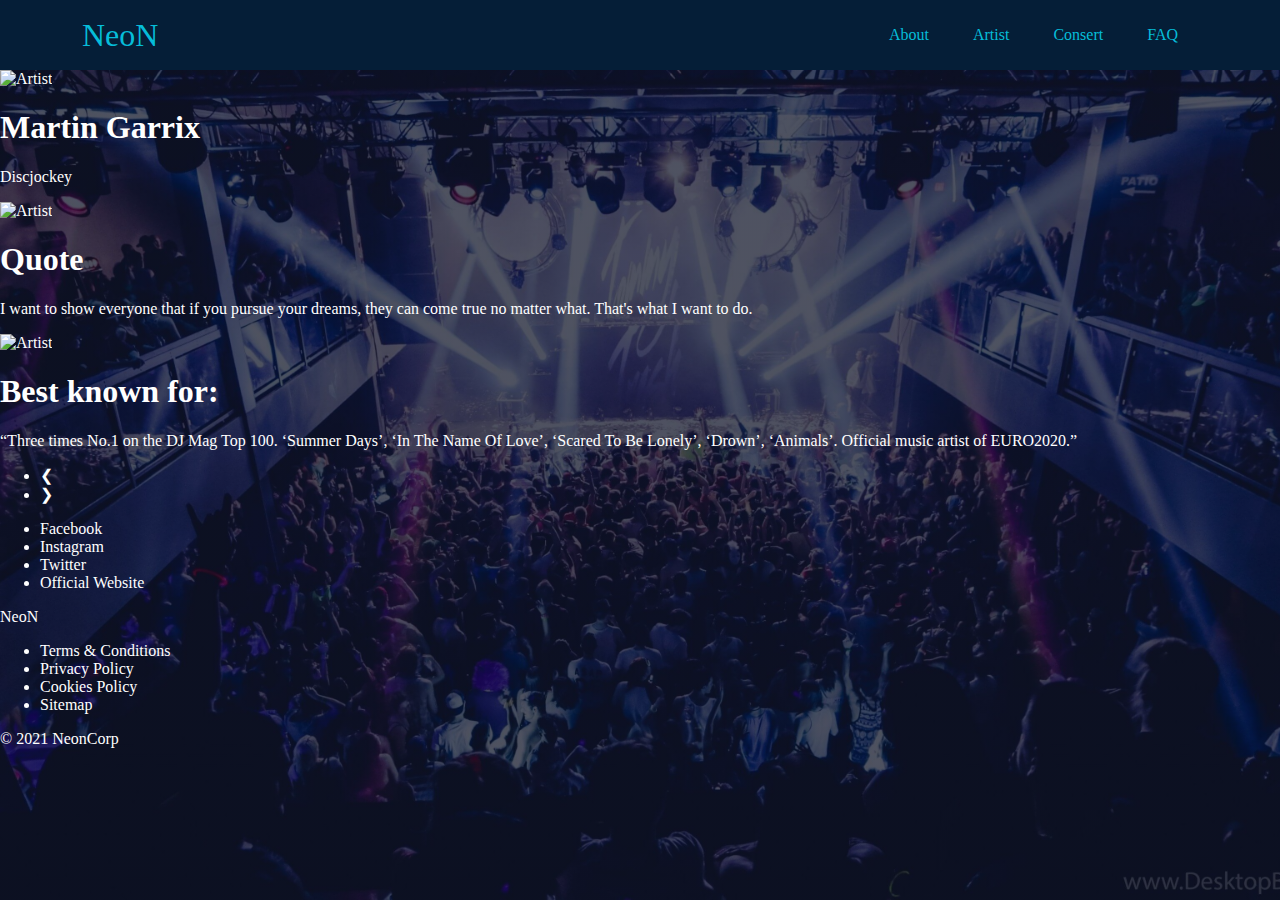
==== neonArtist.html @ e8aaab26 "nav" ====
<!DOCTYPE html>
<html lang="en">
<head>
    <meta charset="UTF-8">
    <meta http-equiv="X-UA-Compatible" content="IE=edge">
    <meta name="viewport" content="width=device-width, initial-scale=1.0">
    <title>NeonArtist</title>
    <link rel="stylesheet" href="style.css">
    <link rel="stylesheet" href="header.css">
    <link rel="stylesheet" href="main.css">
    <link rel="stylesheet" href="footer.css">
    <link rel="stylesheet" href="mediaQueries.css">
    <script defer src="style.js" ></script>
    <link rel="shortcut icon" href="ArtistHeroImg/ArtisHeroImg1.jpg" type="image/x-icon">
</head>
<body class="neonArtist">
    <header>
        <div class="navbar">
            <span class="logo">NeoN</span>

            <div class="hamburgerButton" onclick="openNavbar()" id="hamburgerButton">
                <span class="bar"></span>
                <span class="bar"></span>
                <span class="bar"></span>
            </div>

            <div class="navbarLinks">
                <ul>
                    <li><a href="#" class="link">About</a></li>
                    <li><a href="#" class="secondLink">Artist</a></li>
                    <li><a href="#" class="link">Consert</a></li>
                    <li><a href="#" class="link">FAQ</a></li>
                </ul>
            </div>
        </div>
        
        <div class="hamburgerNavbarLinks" id="hamburgerNavbarLinks">
            <div class="hamburgerNavContent">
                <span class="hamburgerNavbarLogo">NeoN</span>
                <h2>Menu</h2>
                <ul>
                    <li><a href="#">About</a></li>
                    <li><a href="#">Artist</a></li>
                    <li><a href="#">Consert</a></li>
                    <li><a href="#">FAQ</a></li>
                </ul>

                <h2>Neon Media</h2>
                <ul>
                    <li><a href="#">Facebook</a></li>
                    <li><a href="#">Instagram</a></li>
                    <li><a href="#">Twitter</a></li>
                </ul>

                <h2>Tags</h2>
                <ul>
                    <li><a href="#">#Neon4Life</a></li>
                    <li><a href="#">#ElectroPop</a></li>
                    <li><a href="#">#TropicalHouse</a></li>
                    <li><a href="#">#ElectroHouse</a></li>
                    <li><a href="#">#ProgressivHouse</a></li>
                </ul>

                <div class="footerContent">
                    <span class="hamburgerNavbarLogo">NeoN</span>
                    <ul>
                        <li><a href="#">Terms & Conditions</a></li>
                        <li><a href="#">Privacy Policy</a></li>
                        <li><a href="#">Cookies Policy</a></li>
                        <li><a href="#" target="_blank">Sitemap</a></li>
                    </ul>
                    <p class="copyright">&copy; 2021 NeonCorp</p>
                </div>
            </div>
         
            <div class="crossButton" onclick="closeNavbar()" id="closeButoon">
                <div>&#10006;</div>
            </div>
        </div>
    </header>

    <main>
        <div class="main-grid">
            <div class="leftContent">

                <div class="banner1">
                    <img src="#" alt="Artist">
                    <h1>Martin Garrix</h1>
                    <div class="subheader">
                        <p>Discjockey</p>                        
                    </div>
                </div>

                <div class="banner2">
                    <img src="#" alt="Artist">
                    <h1>Quote</h1>
                    <div class="subheader">
                        <p>I want to show everyone that if you pursue your dreams, they can come true no matter what. That's what I want to do.</p>                        
                    </div>
                </div>

                <div class="banner3">
                    <img src="#" alt="Artist">
                    <h1>Best known for:</h1>
                    <div class="subheader">
                        <p>“Three times No.1 on the DJ Mag Top 100. ‘Summer Days’, ‘In The Name Of Love’, ‘Scared To Be Lonely’, ‘Drown’, ‘Animals’. Official music artist of EURO2020.”</p>                        
                    </div>
                </div>

                <ul>
                    <li><a class="prev" onclick="plusSlides(-1)">&#10094;</a></li>
                    <li><a class="next" onclick="plusSlides(1)">&#10095;</a></li>
                </ul>

            </div>

            <div class="rightContent">
                <div class="socialMedia">
                    <ul>
                        <li><a href="#" target="_blank">Facebook</a></li>
                        <li><a href="#" target="_blank">Instagram</a></li>
                        <li><a href="#" target="_blank">Twitter</a></li>
                        <li><a href="#" target="_blank">Official Website</a></li>
                    </ul>
                </div>
            </div>
        </div>
    </main>

    <footer>
        <div class="footerContent">
            <span class="footerLogo">NeoN</span>
            <ul>
                <li><a href="#">Terms & Conditions</a></li>
                <li><a href="#">Privacy Policy</a></li>
                <li><a href="#">Cookies Policy</a></li>
                <li><a href="#" target="_blank">Sitemap</a></li>
            </ul>
            <p class="copyright">&copy; 2021 NeonCorp</p>
        </div>
    </footer>
</body>
</html>
---- style.css ----
body {
  margin: 0;
  padding: 0;
  color: white;
}

a {
  text-decoration: none;
  color: white;
}

/*------------------  Scrollen  ------------------*/

/* width */
::-webkit-scrollbar {
  width: 2px;
}

/* Track */
::-webkit-scrollbar-track {
  background: white;
}

/* Handle */
::-webkit-scrollbar-thumb {
  background: #041e37;
}

/* Handle on hover */
::-webkit-scrollbar-thumb:hover {
  background: #0b6280;
}

/*----------------  Kod för backgrundsbilderna ----------------*/
:is(.neonCar, .neonCity, .neonMask, .neonArtist) {
  min-height: 100vh;
  width: 100%;
  background-position: center;
  background-size: cover;
  background-repeat: no-repeat;
  position: relative;
}
.neonCar {
  background-image: linear-gradient(rgba(4, 9, 30, 0.7), rgba(4, 9, 30, 0.7)),
    url(CarHeroImg/CarHeroImg6.png);
}

.neonMask {
  background-image: linear-gradient(rgba(4, 9, 30, 0.7), rgba(4, 9, 30, 0.7)),
    url(XmaskHeroImg/XmaskHeroImg3.jpg);
}

.neonCity {
  background-image: linear-gradient(rgba(4, 9, 30, 0.7), rgba(4, 9, 30, 0.7)),
    url(CityHeroImg/CityHeroImg1.jpg);
}

.neonArtist {
  background-image: linear-gradient(rgba(4, 9, 30, 0.7), rgba(4, 9, 30, 0.7)),
    url(ArtistHeroImg/ArtisHeroImg4.jpg);
}
---- header.css ----
@font-face {
  font-family: "Neon-Display";
  src: url("https://db.onlinewebfonts.com/t/6207747900cfb386801d961165d4f933.eot");
  src: url("https://db.onlinewebfonts.com/t/6207747900cfb386801d961165d4f933.eot?#iefix")
      format("embedded-opentype"),
    url("https://db.onlinewebfonts.com/t/6207747900cfb386801d961165d4f933.woff2")
      format("woff2"),
    url("https://db.onlinewebfonts.com/t/6207747900cfb386801d961165d4f933.woff")
      format("woff"),
    url("https://db.onlinewebfonts.com/t/6207747900cfb386801d961165d4f933.ttf")
      format("truetype"),
    url("https://db.onlinewebfonts.com/t/6207747900cfb386801d961165d4f933.svg#Neon-Display")
      format("svg");
}

main {
  display: block;
}

main.active {
  display: none;
}

header {
  padding: 10px 20px;
  /*background-color: rgba(5, 30, 55, 0.7);*/
  background-color: #051e37;
}

.hamburgerNavbarLinks {
  display: none;
  justify-content: left;
  position: fixed;
  z-index: 1;
  background-color: #051e37;
  top: 0%;
  right: 0%;
  width: 100%;
  height: 100%;
  transition: 500ms;
  overflow-y: scroll;
}

.hamburgerNavbarLinks li {
  list-style: none;
  margin: 30px;
  font-size: 1.6em;
}

.hamburgerButton {
  position: absolute;
  top: 0.75rem;
  right: 1rem;
  display: none;
  flex-direction: column;
  justify-content: space-between;
  width: 30px;
  height: 21px;
  margin-top: 10px;
}

.hamburgerButton .bar {
  height: 3px;
  width: 100%;
  background-color: white;
  border-radius: 10px;
}

.hamburgerButton:hover {
  cursor: pointer;
}

.crossButton {
  font-size: 1.9em;
  position: absolute;
  top: 10px;
  right: 19px;
}

.crossButton {
  cursor: pointer;
}

.logo {
  font-family: "Neon-Display";
  font-family: "Neon-Display";
  font-size: 2em;
  color: #06bdd9;
  margin: 0;
  transition-duration: 500ms;
  /*transform: rotate(90deg);*/
}

.logo:hover {
  color: white;
  transform: scale(1.09);
  cursor: pointer;
}

.navbar {
  width: 90%;
  margin: auto;
  display: flex;
  align-items: center;
  justify-content: space-between;
}

.navbarLinks a {
  color: #06bdd9;
  transition-duration: 350ms;
}

.navbarLinks a:hover {
  color: white;
}

.navbar ul li {
  display: inline;
  list-style: none;
  margin: 0 20px;
}
/*----------- Responsiv menu design -----------*/
---- mediaQueries.css ----
/*------------- @MEDIA ------------- @MEDIA -------------*/
@media screen and (max-width: 769px) {
  /*------------- Header -------------*/
  .hamburgerButton {
    display: flex;
  }

  .navbarLinks {
    display: none;
  }

  .crossButton {
    color: white;
  }
}

@media screen and (max-width: 541px) {
}

/*------------- @MEDIA ------------- @MEDIA -------------*/
@media screen and (max-width: 426px) {
}

/*------------- @MEDIA ------------- @MEDIA -------------*/
@media screen and (max-width: 415px) {
}

/*------------- @MEDIA ------------- @MEDIA -------------*/
@media screen and (max-width: 412px) {
}

/*------------- @MEDIA ------------- @MEDIA -------------*/
@media screen and (max-width: 376px) {
}

/*------------- @MEDIA ------------- @MEDIA -------------*/
@media screen and (max-width: 361px) {
}

/*------------- @MEDIA ------------- @MEDIA -------------*/
@media screen and (max-width: 321px) {
}
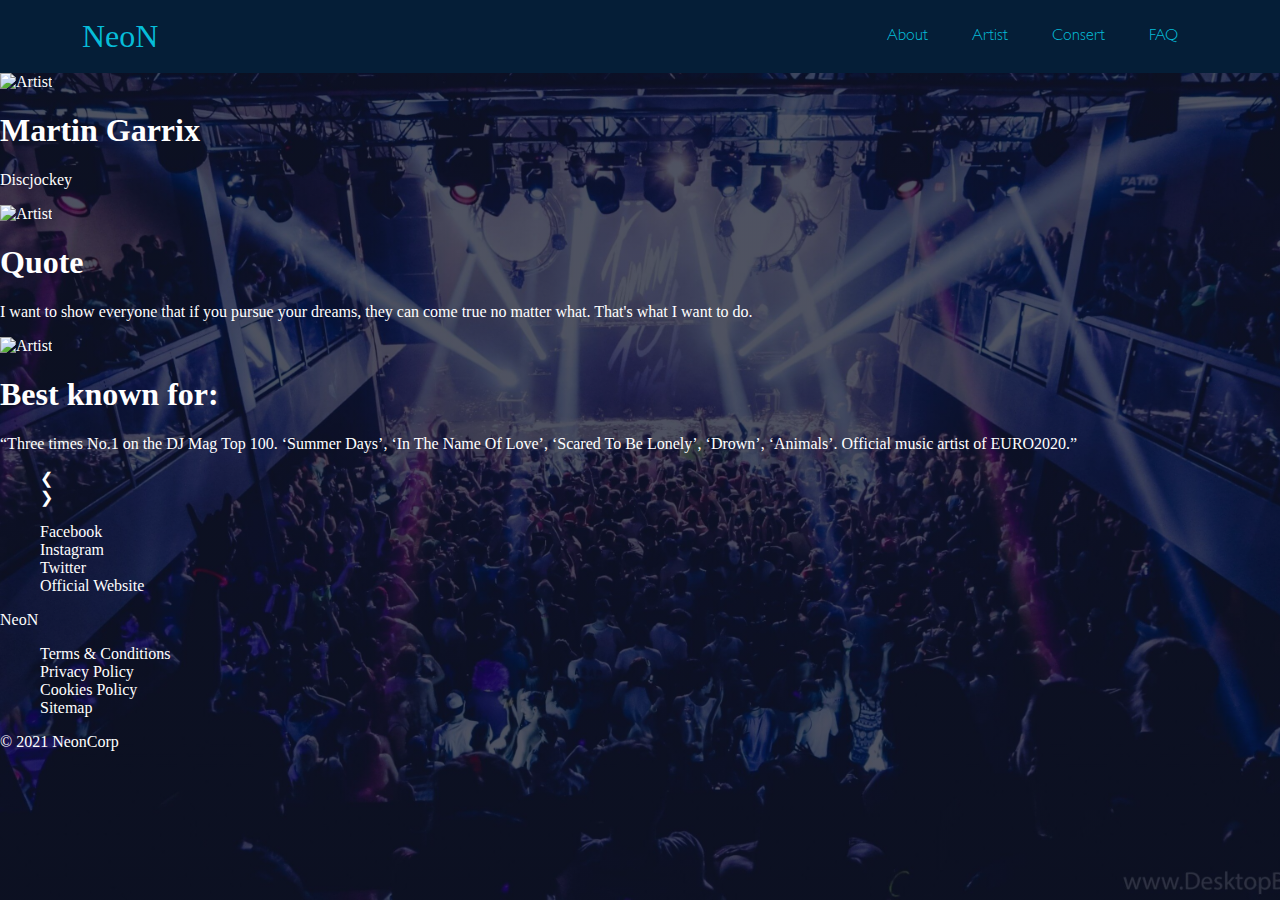
==== commit 0ce54007: "Fix" ====
--- a/neonArtist.html
+++ b/neonArtist.html
@@ -26,17 +26,17 @@
 
             <div class="navbarLinks">
                 <ul>
-                    <li><a href="#" class="link">About</a></li>
-                    <li><a href="#" class="secondLink">Artist</a></li>
-                    <li><a href="#" class="link">Consert</a></li>
-                    <li><a href="#" class="link">FAQ</a></li>
+                    <li><a href="#" >About</a></li>
+                    <li><a href="#" >Artist</a></li>
+                    <li><a href="#" >Consert</a></li>
+                    <li><a href="#" >FAQ</a></li>
                 </ul>
             </div>
         </div>
         
-        <div class="hamburgerNavbarLinks" id="hamburgerNavbarLinks">
+        <div class="hamburgerNav" id="hamburgerNavbarLinks">
+            <span class="hamburgerNavLogo">NeoN</span>
             <div class="hamburgerNavContent">
-                <span class="hamburgerNavbarLogo">NeoN</span>
                 <h2>Menu</h2>
                 <ul>
                     <li><a href="#">About</a></li>
@@ -44,14 +44,12 @@
                     <li><a href="#">Consert</a></li>
                     <li><a href="#">FAQ</a></li>
                 </ul>
-
                 <h2>Neon Media</h2>
                 <ul>
                     <li><a href="#">Facebook</a></li>
                     <li><a href="#">Instagram</a></li>
                     <li><a href="#">Twitter</a></li>
                 </ul>
-
                 <h2>Tags</h2>
                 <ul>
                     <li><a href="#">#Neon4Life</a></li>
@@ -60,17 +58,6 @@
                     <li><a href="#">#ElectroHouse</a></li>
                     <li><a href="#">#ProgressivHouse</a></li>
                 </ul>
-
-                <div class="footerContent">
-                    <span class="hamburgerNavbarLogo">NeoN</span>
-                    <ul>
-                        <li><a href="#">Terms & Conditions</a></li>
-                        <li><a href="#">Privacy Policy</a></li>
-                        <li><a href="#">Cookies Policy</a></li>
-                        <li><a href="#" target="_blank">Sitemap</a></li>
-                    </ul>
-                    <p class="copyright">&copy; 2021 NeonCorp</p>
-                </div>
             </div>
          
             <div class="crossButton" onclick="closeNavbar()" id="closeButoon">
@@ -122,6 +109,12 @@
                         <li><a href="#" target="_blank">Twitter</a></li>
                         <li><a href="#" target="_blank">Official Website</a></li>
                     </ul>
+
+                    <!--<div class="dotMenu">
+                        <span class="dot">&#8285;</span>
+                        <span class="dot">&#8285;</span>
+                        <span class="dot">&#8285;</span>
+                    </div>-->
                 </div>
             </div>
         </div>
--- a/header.css
+++ b/header.css
@@ -13,12 +13,17 @@
       format("svg");
 }
 
-main {
+@font-face {
+  font-family: "Gill-Sans";
+  src: url("GillSansStd-Light.otf") format("woff");
+}
+
+body {
   display: block;
 }
 
-main.active {
-  display: none;
+body.active {
+  overflow: hidden;
 }
 
 header {
@@ -27,7 +32,11 @@
   background-color: #051e37;
 }
 
-.hamburgerNavbarLinks {
+li {
+  list-style: none;
+}
+
+.hamburgerNav {
   display: none;
   justify-content: left;
   position: fixed;
@@ -41,22 +50,19 @@
   overflow-y: scroll;
 }
 
-.hamburgerNavbarLinks li {
-  list-style: none;
-  margin: 30px;
+.hamburgerNav li {
   font-size: 1.6em;
 }
 
 .hamburgerButton {
   position: absolute;
-  top: 0.75rem;
+  top: 1.2rem;
   right: 1rem;
   display: none;
   flex-direction: column;
   justify-content: space-between;
   width: 30px;
   height: 21px;
-  margin-top: 10px;
 }
 
 .hamburgerButton .bar {
@@ -71,9 +77,9 @@
 }
 
 .crossButton {
-  font-size: 1.9em;
+  font-size: 1.5em;
   position: absolute;
-  top: 10px;
+  top: 11px;
   right: 19px;
 }
 
@@ -82,7 +88,6 @@
 }
 
 .logo {
-  font-family: "Neon-Display";
   font-family: "Neon-Display";
   font-size: 2em;
   color: #06bdd9;
@@ -108,6 +113,7 @@
 .navbarLinks a {
   color: #06bdd9;
   transition-duration: 350ms;
+  font-family: "Gill-Sans";
 }
 
 .navbarLinks a:hover {
@@ -116,7 +122,60 @@
 
 .navbar ul li {
   display: inline;
-  list-style: none;
   margin: 0 20px;
 }
+
 /*----------- Responsiv menu design -----------*/
+
+.hamburgerNavLogo {
+  font-family: "Neon-Display";
+  font-size: 1.9em;
+  position: absolute;
+  margin: 10px 10px;
+}
+
+.hamburgerNavLogo {
+  margin: 10px 10px;
+}
+
+.hamburgerNavContent {
+  font-family: "Gill-Sans";
+  margin: 10px 10px;
+  padding: 40px 0;
+  width: 100%;
+}
+
+.hamburgerNavContent ul {
+  padding: 0;
+  margin-top: -10px;
+}
+
+.hamburgerNavContent li {
+  margin: 30px;
+}
+
+.hamburgerNavContent h2 {
+  width: 100%;
+  padding-bottom: 3px;
+  border-bottom: solid 1px white;
+}
+
+.hamburgerNavContent a {
+  font-size: 0.8em;
+}
+
+/*.dotMenu {
+  display: flex;
+  position: absolute;
+  top: 1rem;
+  font-size: 2rem;
+  right: 1.7rem;
+  width: 30px;
+  height: 21px;
+  cursor: pointer;
+  transition: 500ms;
+}
+
+.dotMenu:hover {
+  transform: scale(1.09);
+}*/
--- a/mediaQueries.css
+++ b/mediaQueries.css
@@ -7,10 +7,6 @@
 
   .navbarLinks {
     display: none;
-  }
-
-  .crossButton {
-    color: white;
   }
 }
 
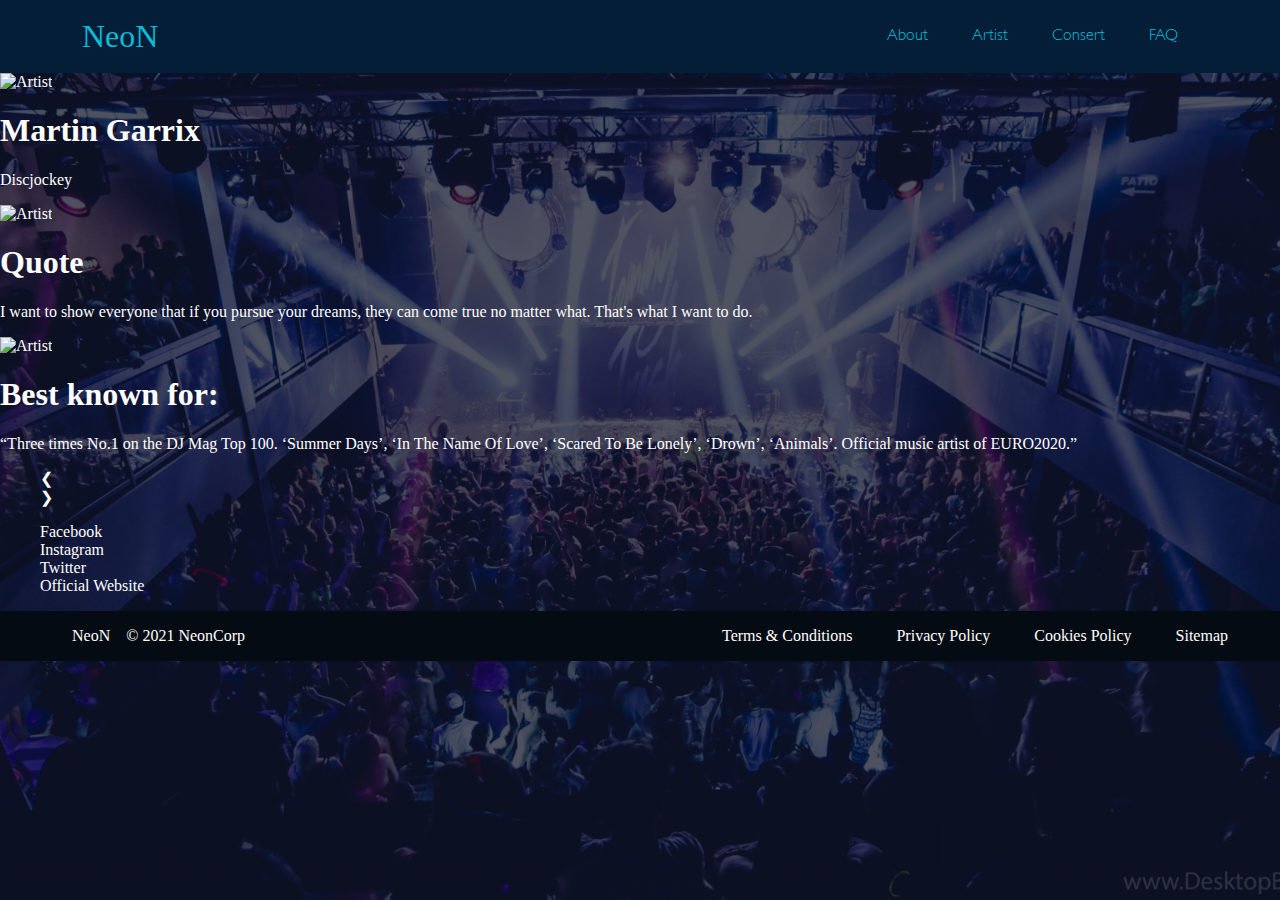
==== commit 78429d64: "Footer :anger:" ====
--- a/neonArtist.html
+++ b/neonArtist.html
@@ -122,14 +122,18 @@
 
     <footer>
         <div class="footerContent">
-            <span class="footerLogo">NeoN</span>
             <ul>
-                <li><a href="#">Terms & Conditions</a></li>
-                <li><a href="#">Privacy Policy</a></li>
-                <li><a href="#">Cookies Policy</a></li>
-                <li><a href="#" target="_blank">Sitemap</a></li>
+                <div class="logo-copyright">
+                    <span class="footerLogo">NeoN</span>
+                    <p>&copy; 2021 NeonCorp</p> 
+                </div>
+                <div class="footerLinks">
+                    <li><a href="#">Terms & Conditions</a></li>
+                    <li><a href="#">Privacy Policy</a></li>
+                    <li><a href="#">Cookies Policy</a></li>
+                    <li><a href="#" >Sitemap</a></li>
+                </div>
             </ul>
-            <p class="copyright">&copy; 2021 NeonCorp</p>
         </div>
     </footer>
 </body>
--- a/style.css
+++ b/style.css
@@ -47,7 +47,7 @@
 
 .neonMask {
   background-image: linear-gradient(rgba(4, 9, 30, 0.7), rgba(4, 9, 30, 0.7)),
-    url(XmaskHeroImg/XmaskHeroImg3.jpg);
+    url(XmaskHeroImg/XmaskHeroImg9.1.png);
 }
 
 .neonCity {
--- a/header.css
+++ b/header.css
@@ -26,6 +26,10 @@
   overflow: hidden;
 }
 
+[data-current] {
+  border-bottom: cyan 2px solid;
+}
+
 header {
   padding: 10px 20px;
   /*background-color: rgba(5, 30, 55, 0.7);*/
@@ -93,10 +97,10 @@
   color: #06bdd9;
   margin: 0;
   transition-duration: 500ms;
-  /*transform: rotate(90deg);*/
-}
-
-.logo:hover {
+}
+
+.logo:hover,
+.logo:active {
   color: white;
   transform: scale(1.09);
   cursor: pointer;
@@ -112,7 +116,7 @@
 
 .navbarLinks a {
   color: #06bdd9;
-  transition-duration: 350ms;
+  transition-duration: 300ms;
   font-family: "Gill-Sans";
 }
 
@@ -179,3 +183,19 @@
 .dotMenu:hover {
   transform: scale(1.09);
 }*/
+
+/*
+.drop {
+  animation: dropIn 500ms;
+  --order: 15;
+  animation-delay: calc(var(--order) * 150ms);
+}
+
+@keyframes dropIn {
+  from {
+    transform: translateY(-500px);
+  }
+  to {
+    transform: translateY(0);
+  }
+}*/
--- a/main.css
+++ b/main.css
@@ -0,0 +1,15 @@
+/*.main-grid {
+  display: grid;
+  grid-template-columns: 90% 10%;
+  grid-template-columns: 50% 50%;
+}
+
+.rightContent {
+  background-color: #051e37;
+}
+
+.socialMedia a {
+  writing-mode: vertical-rl;
+  text-orientation: ;
+  color: #06bdd9;
+}*/
--- a/footer.css
+++ b/footer.css
@@ -0,0 +1,39 @@
+footer {
+  left: 0;
+  bottom: 0;
+  padding: 0;
+  margin: 0;
+  width: 100%;
+  height: 100%;
+  color: white;
+  background-color: #040b12;
+}
+
+.logo-copyright {
+  display: flex;
+  align-items: center;
+}
+
+.footerLogo {
+  font-family: "Neon-Display";
+  padding-right: 1rem;
+}
+
+.footerContent {
+  width: 95%;
+  margin: auto;
+  padding: 0;
+}
+
+.footerContent ul {
+  display: flex;
+  justify-content: space-between;
+  align-items: center;
+
+  margin-block-end: 0em;
+}
+
+.footerContent ul li {
+  display: inline;
+  margin: 0 20px;
+}
--- a/mediaQueries.css
+++ b/mediaQueries.css
@@ -1,3 +1,15 @@
+/*------------- @MEDIA ------------- @MEDIA -------------*/
+@media screen and (max-width: 1784) {
+  /*------------- Header -------------*/
+  .hamburgerButton {
+    display: flex;
+  }
+
+  .navbarLinks {
+    display: none;
+  }
+}
+
 /*------------- @MEDIA ------------- @MEDIA -------------*/
 @media screen and (max-width: 769px) {
   /*------------- Header -------------*/
@@ -10,29 +22,4 @@
   }
 }
 
-@media screen and (max-width: 541px) {
-}
-
-/*------------- @MEDIA ------------- @MEDIA -------------*/
-@media screen and (max-width: 426px) {
-}
-
-/*------------- @MEDIA ------------- @MEDIA -------------*/
-@media screen and (max-width: 415px) {
-}
-
-/*------------- @MEDIA ------------- @MEDIA -------------*/
-@media screen and (max-width: 412px) {
-}
-
-/*------------- @MEDIA ------------- @MEDIA -------------*/
-@media screen and (max-width: 376px) {
-}
-
-/*------------- @MEDIA ------------- @MEDIA -------------*/
-@media screen and (max-width: 361px) {
-}
-
-/*------------- @MEDIA ------------- @MEDIA -------------*/
-@media screen and (max-width: 321px) {
-}
+/*1784 x 1080*/
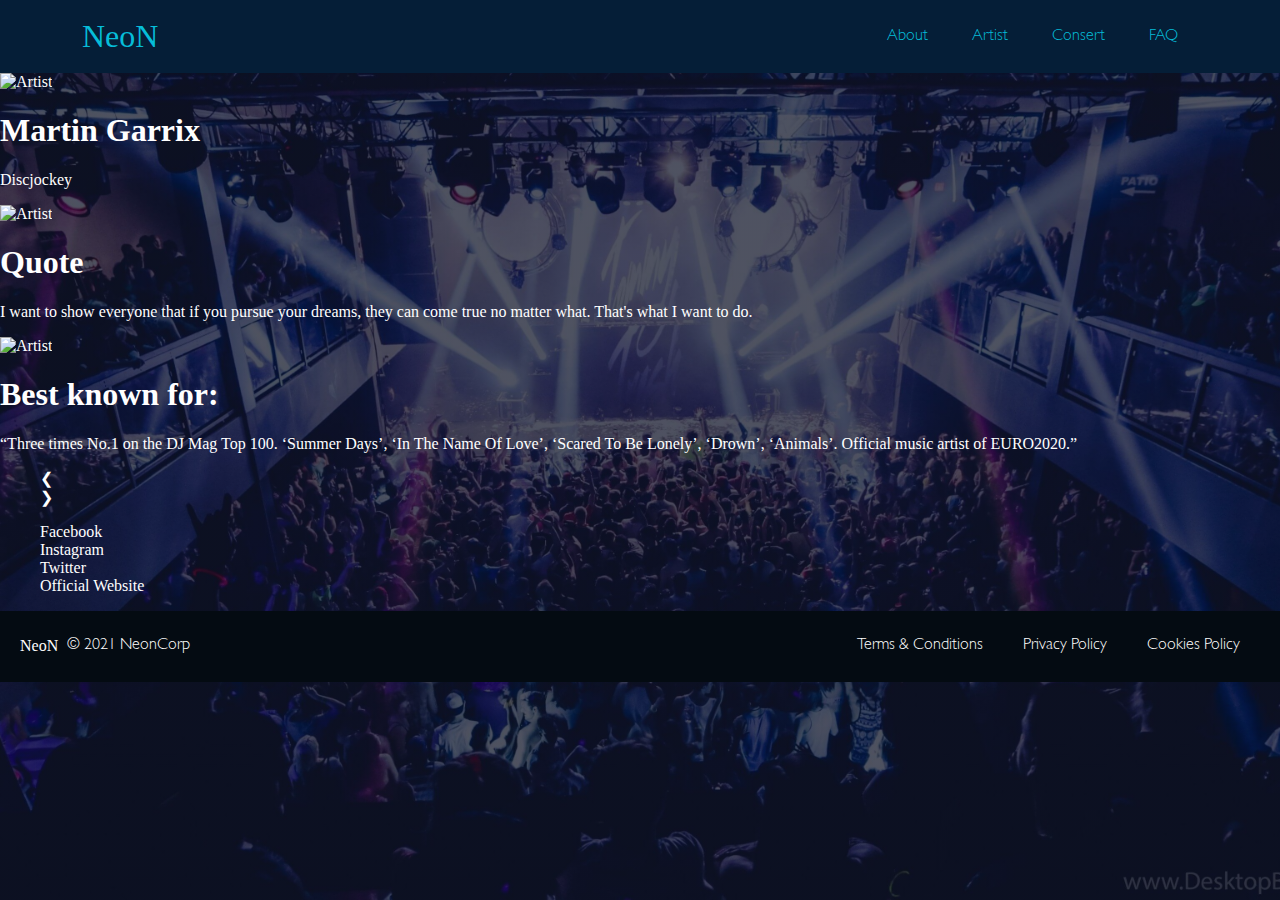
==== commit 18d1c93b: ":100:" ====
--- a/neonArtist.html
+++ b/neonArtist.html
@@ -122,18 +122,18 @@
 
     <footer>
         <div class="footerContent">
-            <ul>
-                <div class="logo-copyright">
-                    <span class="footerLogo">NeoN</span>
-                    <p>&copy; 2021 NeonCorp</p> 
-                </div>
-                <div class="footerLinks">
+            <div class="copyright">
+                <span class="footerLogo">NeoN</span>
+                <p>&copy; 2021 NeonCorp</p> 
+            </div>
+            
+            <div class="footerLinks">
+                <ul>
                     <li><a href="#">Terms & Conditions</a></li>
                     <li><a href="#">Privacy Policy</a></li>
                     <li><a href="#">Cookies Policy</a></li>
-                    <li><a href="#" >Sitemap</a></li>
-                </div>
-            </ul>
+                </ul>
+            </div>
         </div>
     </footer>
 </body>
--- a/style.css
+++ b/style.css
@@ -1,3 +1,7 @@
+* {
+  box-sizing: border-box;
+}
+
 body {
   margin: 0;
   padding: 0;
--- a/footer.css
+++ b/footer.css
@@ -1,36 +1,40 @@
 footer {
-  left: 0;
+  /*padding: 20px;*/
   bottom: 0;
-  padding: 0;
-  margin: 0;
-  width: 100%;
-  height: 100%;
+  font-family: "Gill-Sans";
+  background-color: #040b12;
   color: white;
-  background-color: #040b12;
+  padding: 0 20px;
 }
 
-.logo-copyright {
+.footerContent {
+  display: flex;
+  flex-wrap: wrap;
+  flex-direction: row;
+  justify-content: space-between;
+  padding: 10px 0 10px 0;
+}
+
+.copyright {
   display: flex;
   align-items: center;
 }
 
-.footerLogo {
+.copyright span {
+  padding-right: 9px;
   font-family: "Neon-Display";
-  padding-right: 1rem;
 }
 
-.footerContent {
-  width: 95%;
-  margin: auto;
-  padding: 0;
+.footerLinks {
+  display: flex;
+  flex-direction: row;
+  align-items: center;
 }
 
-.footerContent ul {
+.footerLinks ul {
   display: flex;
-  justify-content: space-between;
-  align-items: center;
-
-  margin-block-end: 0em;
+  flex-direction: row;
+  padding: 0;
 }
 
 .footerContent ul li {
--- a/mediaQueries.css
+++ b/mediaQueries.css
@@ -1,13 +1,6 @@
 /*------------- @MEDIA ------------- @MEDIA -------------*/
-@media screen and (max-width: 1784) {
+@media screen and (max-width: 1784px) {
   /*------------- Header -------------*/
-  .hamburgerButton {
-    display: flex;
-  }
-
-  .navbarLinks {
-    display: none;
-  }
 }
 
 /*------------- @MEDIA ------------- @MEDIA -------------*/
@@ -20,6 +13,55 @@
   .navbarLinks {
     display: none;
   }
+
+  .copyright span {
+    padding-right: 9px;
+  }
 }
 
-/*1784 x 1080*/
+/*------------- @MEDIA ------------- @MEDIA -------------*/
+@media screen and (max-width: 635px) {
+  .footerContent {
+    justify-content: center;
+  }
+}
+
+@media screen and (max-width: 541px) {
+  .footerLinks ul {
+    display: block;
+    font-size: 13px;
+  }
+}
+
+@media screen and (max-width: 376px) {
+  .footerContent {
+    display: flex;
+    justify-content: space-evenly;
+  }
+
+  .copyright {
+    display: inline-block;
+    flex-wrap: wrap;
+    text-align: center;
+    align-self: center;
+  }
+
+  .copyright span {
+    padding: 0;
+  }
+
+  .copyright p {
+    margin: 10px;
+  }
+
+  .footerLinks ul {
+    margin: 10px;
+    display: flex;
+    flex-wrap: wrap;
+    flex-direction: column;
+  }
+
+  .footerLinks ul li {
+    margin: 4px;
+  }
+}
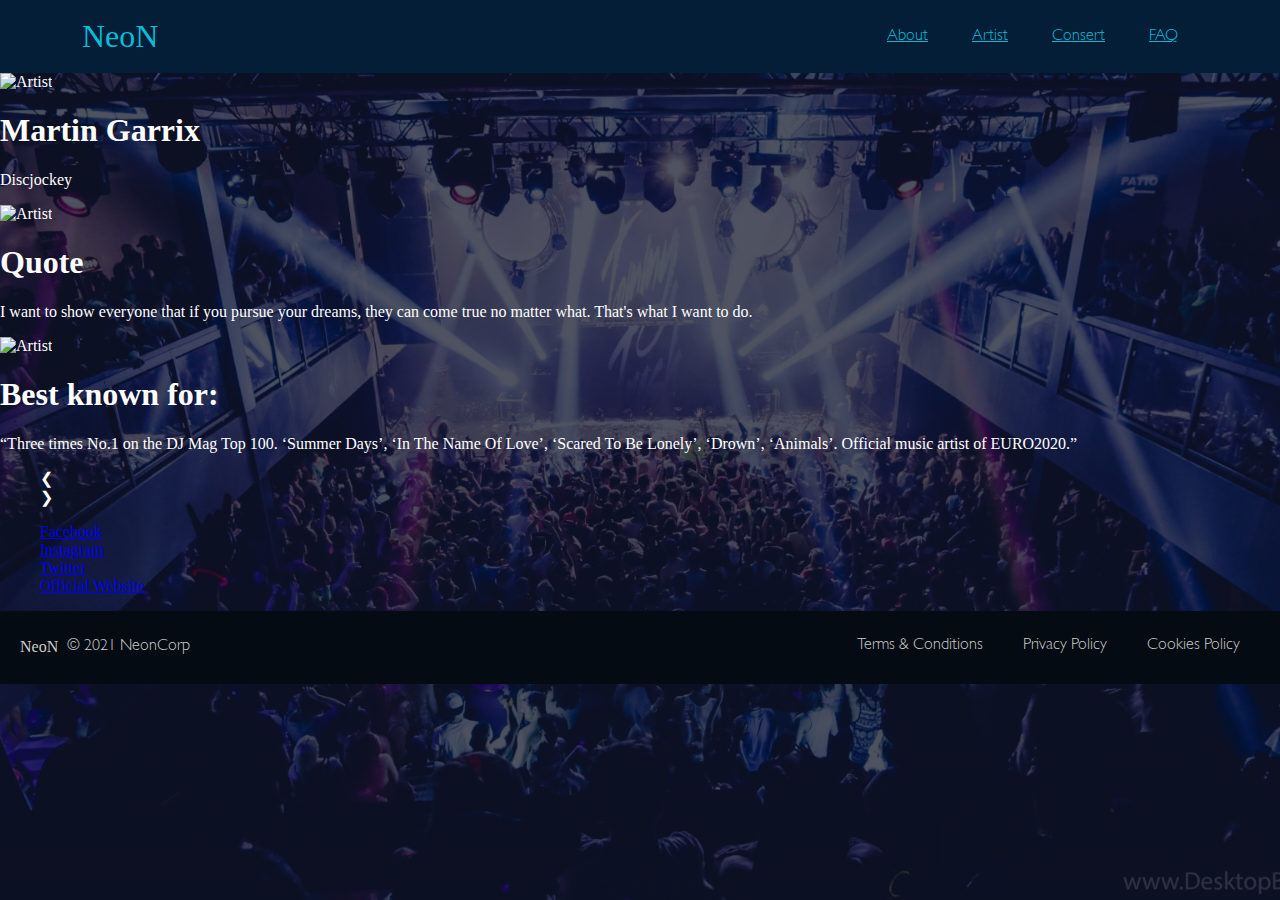
==== commit bfbf4fed: ":100:" ====
--- a/neonArtist.html
+++ b/neonArtist.html
@@ -129,9 +129,9 @@
             
             <div class="footerLinks">
                 <ul>
-                    <li><a href="#">Terms & Conditions</a></li>
-                    <li><a href="#">Privacy Policy</a></li>
-                    <li><a href="#">Cookies Policy</a></li>
+                    <li><a class="footerEffect" href="#">Terms & Conditions</a></li>
+                    <li><a class="footerEffect" href="#">Privacy Policy</a></li>
+                    <li><a class="footerEffect" href="#">Cookies Policy</a></li>
                 </ul>
             </div>
         </div>
--- a/style.css
+++ b/style.css
@@ -5,11 +5,6 @@
 body {
   margin: 0;
   padding: 0;
-  color: white;
-}
-
-a {
-  text-decoration: none;
   color: white;
 }
 
--- a/header.css
+++ b/header.css
@@ -26,9 +26,9 @@
   overflow: hidden;
 }
 
-[data-current] {
+/*[data-current] {
   border-bottom: cyan 2px solid;
-}
+}*/
 
 header {
   padding: 10px 20px;
--- a/footer.css
+++ b/footer.css
@@ -3,7 +3,7 @@
   bottom: 0;
   font-family: "Gill-Sans";
   background-color: #040b12;
-  color: white;
+  color: #ccc;
   padding: 0 20px;
 }
 
@@ -23,6 +23,7 @@
 .copyright span {
   padding-right: 9px;
   font-family: "Neon-Display";
+  cursor: pointer;
 }
 
 .footerLinks {
@@ -41,3 +42,38 @@
   display: inline;
   margin: 0 20px;
 }
+
+/*-------   Hover effect ---------*/
+
+.copyright span:hover {
+  color: white;
+}
+
+::before,
+::after {
+  padding: 0;
+  margin: 0;
+  box-sizing: border-box;
+}
+
+.footerLinks a {
+  text-decoration: none;
+  color: #ccc;
+}
+
+.footerLinks a:hover {
+  color: white;
+}
+
+.footerEffect::after {
+  content: "";
+  display: block;
+  width: 0;
+  height: 2px;
+  background-color: #fff;
+  transition: 300ms;
+}
+
+.footerEffect:hover::after {
+  width: 100%;
+}
